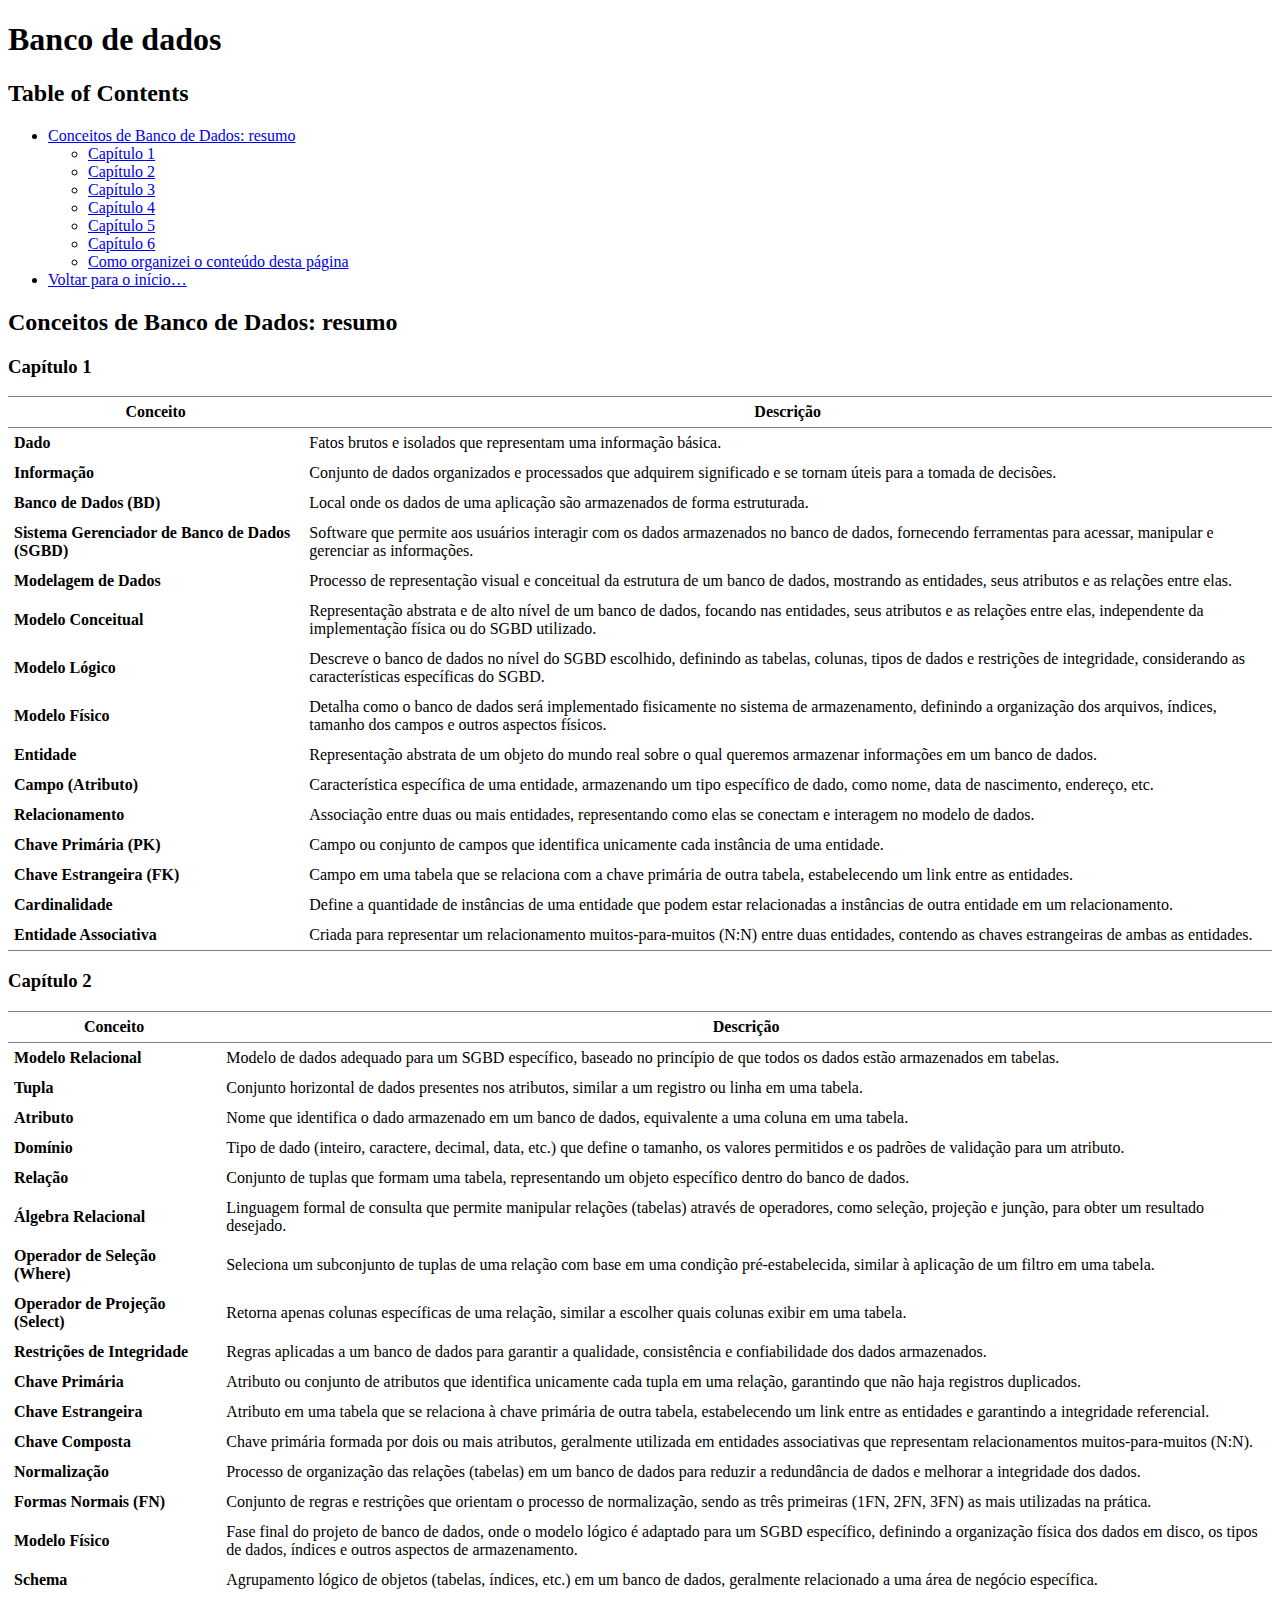
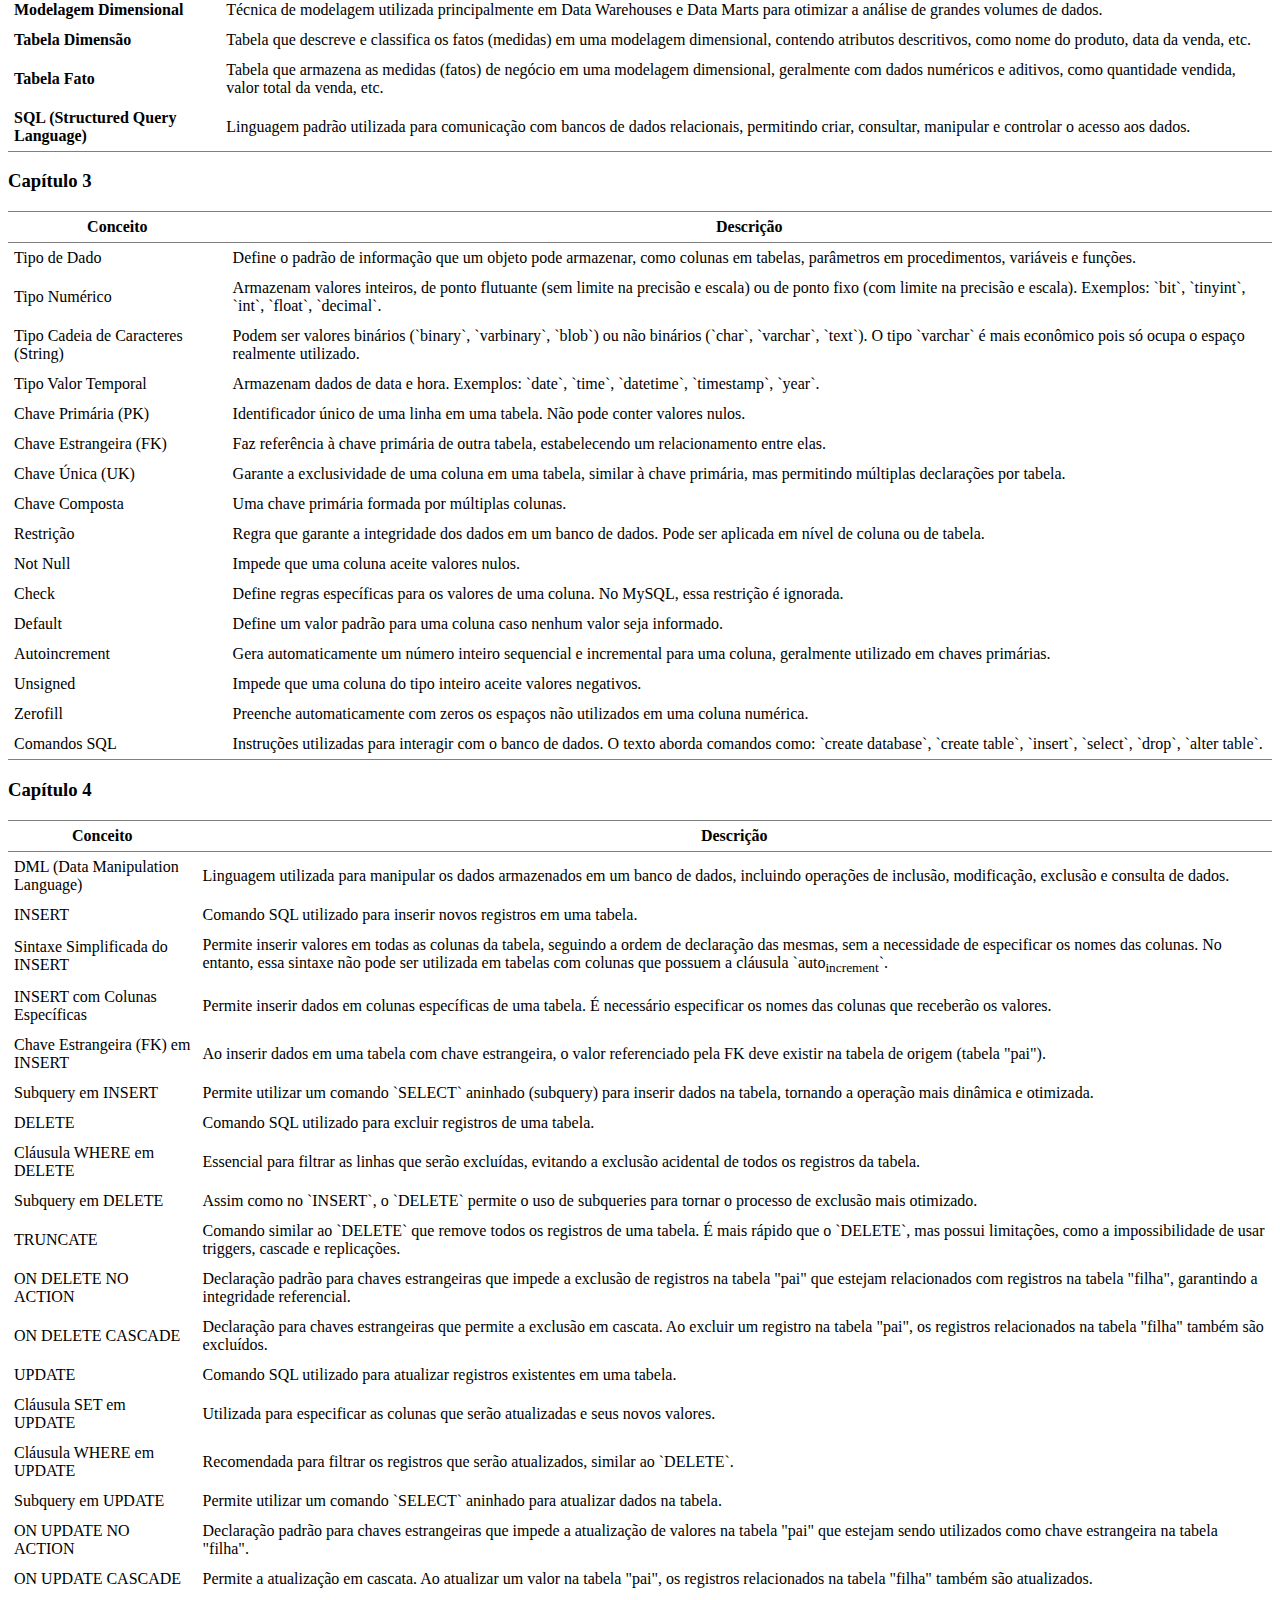
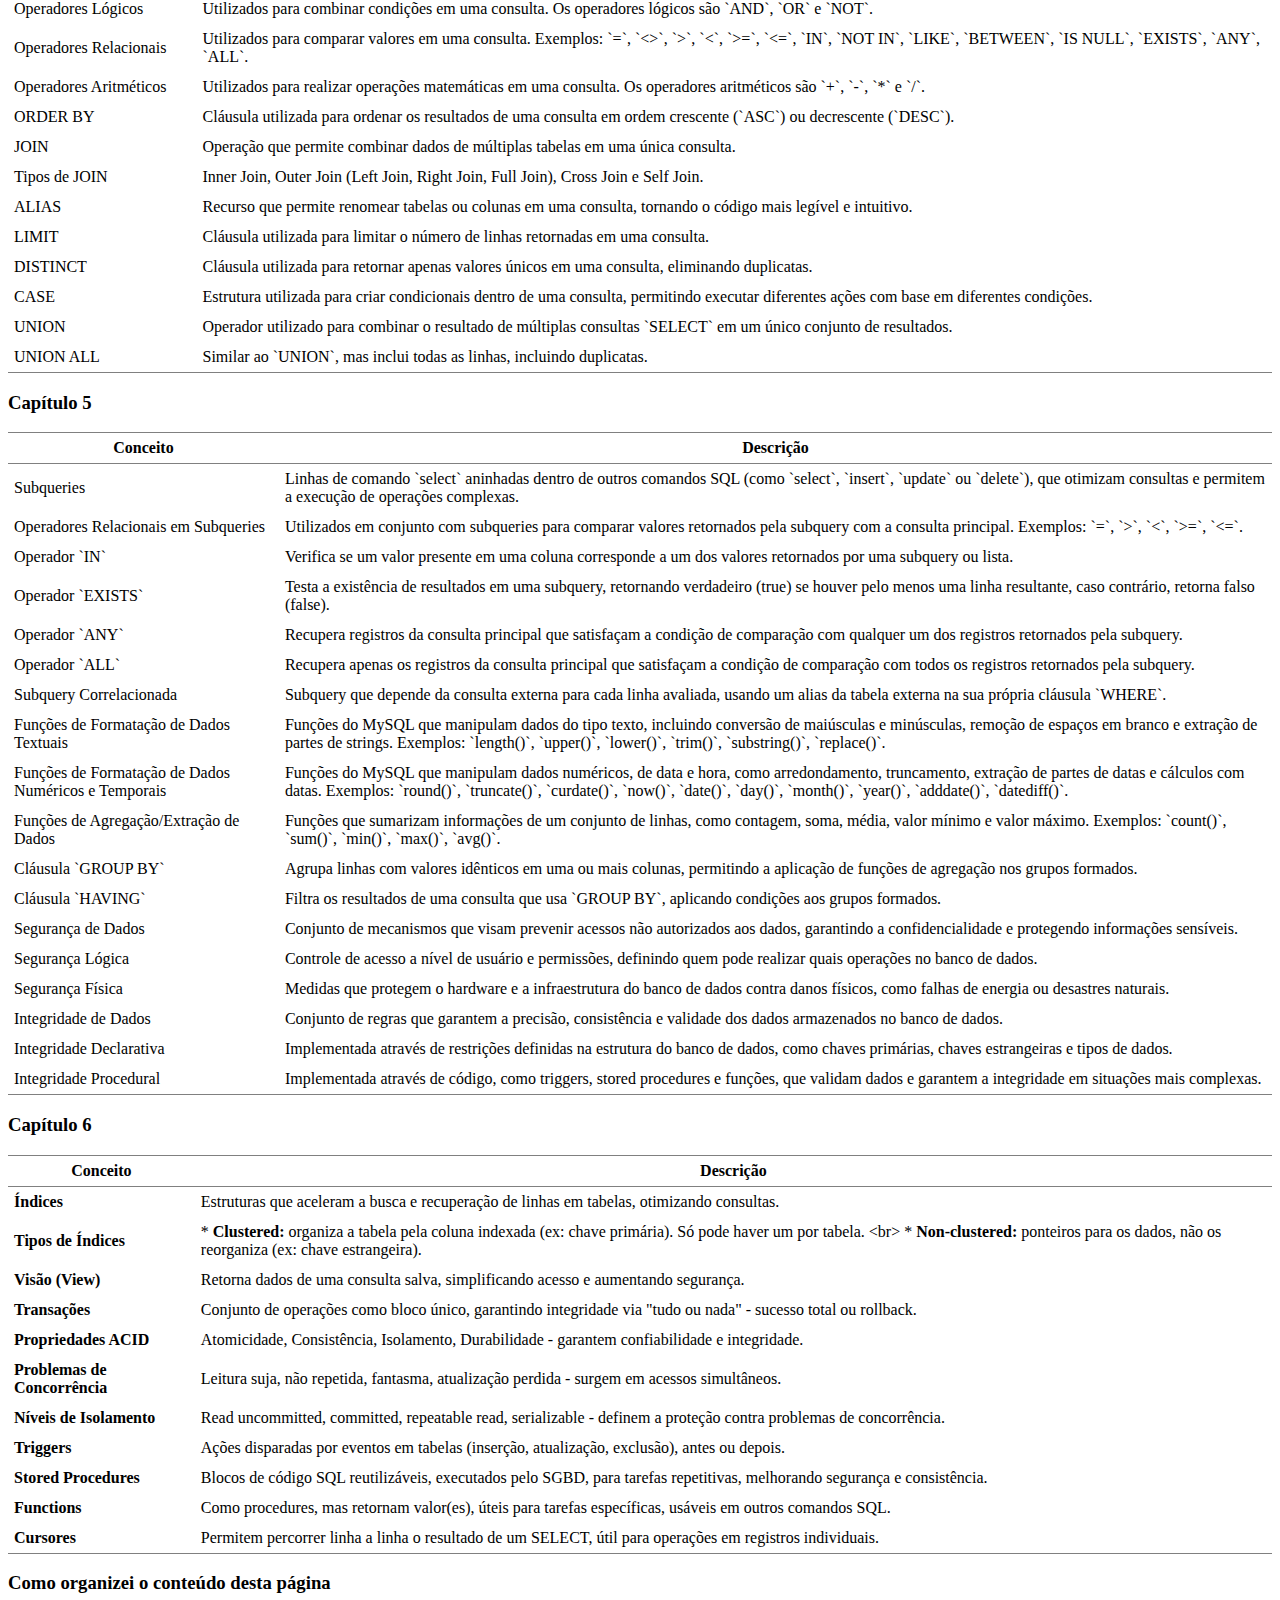
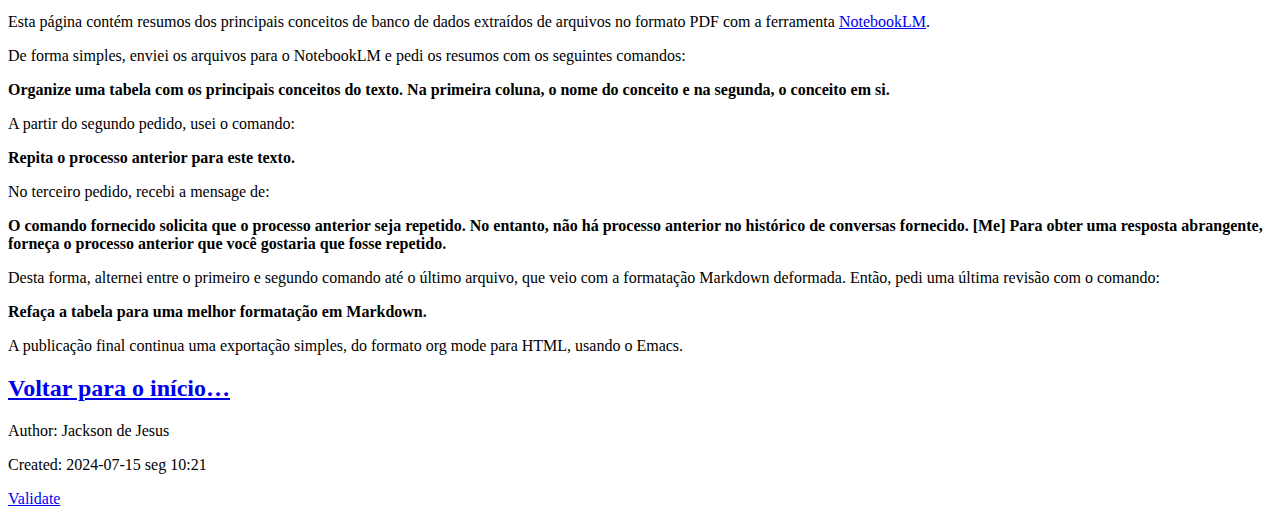
==== banco-dados.html @ ecde12f8 "Adição de resumo de banco de dados." ====
<?xml version="1.0" encoding="utf-8"?>
<!DOCTYPE html PUBLIC "-//W3C//DTD XHTML 1.0 Strict//EN"
"http://www.w3.org/TR/xhtml1/DTD/xhtml1-strict.dtd">
<html xmlns="http://www.w3.org/1999/xhtml" lang="pt-br" xml:lang="pt-br">
<head>
<!-- 2024-07-15 seg 10:21 -->
<meta http-equiv="Content-Type" content="text/html;charset=utf-8" />
<meta name="viewport" content="width=device-width, initial-scale=1" />
<title>Banco de dados</title>
<meta name="author" content="Jackson de Jesus" />
<meta name="description" content="Resumo dos conceitos de banco de dados" />
<meta name="generator" content="Org Mode" />
<link rel="stylesheet" type="text/css" href="https://fniessen.github.io/org-html-themes/src/readtheorg_theme/css/htmlize.css"/>
<link rel="stylesheet" type="text/css" href="https://fniessen.github.io/org-html-themes/src/readtheorg_theme/css/readtheorg.css"/>
<script src="https://ajax.googleapis.com/ajax/libs/jquery/2.1.3/jquery.min.js"></script>
<script src="https://maxcdn.bootstrapcdn.com/bootstrap/3.3.4/js/bootstrap.min.js"></script>
<script type="text/javascript" src="https://fniessen.github.io/org-html-themes/src/lib/js/jquery.stickytableheaders.min.js"></script>
<script type="text/javascript" src="https://fniessen.github.io/org-html-themes/src/readtheorg_theme/js/readtheorg.js"></script>
</head>
<body>
<div id="content" class="content">
<h1 class="title">Banco de dados</h1>
<div id="table-of-contents" role="doc-toc">
<h2>Table of Contents</h2>
<div id="text-table-of-contents" role="doc-toc">
<ul>
<li><a href="#org17182df">Conceitos de Banco de Dados: resumo</a>
<ul>
<li><a href="#orge0e4827">Capítulo 1</a></li>
<li><a href="#org315111f">Capítulo 2</a></li>
<li><a href="#org4e2b8e6">Capítulo 3</a></li>
<li><a href="#orge763831">Capítulo 4</a></li>
<li><a href="#org05c1299">Capítulo 5</a></li>
<li><a href="#org0c6063c">Capítulo 6</a></li>
<li><a href="#org62b73f5">Como organizei o conteúdo desta página</a></li>
</ul>
</li>
<li><a href="#orge246783">Voltar para o início&#x2026;</a></li>
</ul>
</div>
</div>

<div id="outline-container-org17182df" class="outline-2">
<h2 id="org17182df">Conceitos de Banco de Dados: resumo</h2>
<div class="outline-text-2" id="text-org17182df">
</div>
<div id="outline-container-orge0e4827" class="outline-3">
<h3 id="orge0e4827">Capítulo 1</h3>
<div class="outline-text-3" id="text-orge0e4827">
<table border="2" cellspacing="0" cellpadding="6" rules="groups" frame="hsides">


<colgroup>
<col  class="org-left" />

<col  class="org-left" />
</colgroup>
<thead>
<tr>
<th scope="col" class="org-left">Conceito</th>
<th scope="col" class="org-left">Descrição</th>
</tr>
</thead>
<tbody>
<tr>
<td class="org-left"><b><b>Dado</b></b></td>
<td class="org-left">Fatos brutos e isolados que representam uma informação básica.</td>
</tr>

<tr>
<td class="org-left"><b><b>Informação</b></b></td>
<td class="org-left">Conjunto de dados organizados e processados que adquirem significado e se tornam úteis para a tomada de decisões.</td>
</tr>

<tr>
<td class="org-left"><b><b>Banco de Dados (BD)</b></b></td>
<td class="org-left">Local onde os dados de uma aplicação são armazenados de forma estruturada.</td>
</tr>

<tr>
<td class="org-left"><b><b>Sistema Gerenciador de Banco de Dados (SGBD)</b></b></td>
<td class="org-left">Software que permite aos usuários interagir com os dados armazenados no banco de dados, fornecendo ferramentas para acessar, manipular e gerenciar as informações.</td>
</tr>

<tr>
<td class="org-left"><b><b>Modelagem de Dados</b></b></td>
<td class="org-left">Processo de representação visual e conceitual da estrutura de um banco de dados, mostrando as entidades, seus atributos e as relações entre elas.</td>
</tr>

<tr>
<td class="org-left"><b><b>Modelo Conceitual</b></b></td>
<td class="org-left">Representação abstrata e de alto nível de um banco de dados, focando nas entidades, seus atributos e as relações entre elas, independente da implementação física ou do SGBD utilizado.</td>
</tr>

<tr>
<td class="org-left"><b><b>Modelo Lógico</b></b></td>
<td class="org-left">Descreve o banco de dados no nível do SGBD escolhido, definindo as tabelas, colunas, tipos de dados e restrições de integridade, considerando as características específicas do SGBD.</td>
</tr>

<tr>
<td class="org-left"><b><b>Modelo Físico</b></b></td>
<td class="org-left">Detalha como o banco de dados será implementado fisicamente no sistema de armazenamento, definindo a organização dos arquivos, índices, tamanho dos campos e outros aspectos físicos.</td>
</tr>

<tr>
<td class="org-left"><b><b>Entidade</b></b></td>
<td class="org-left">Representação abstrata de um objeto do mundo real sobre o qual queremos armazenar informações em um banco de dados.</td>
</tr>

<tr>
<td class="org-left"><b><b>Campo (Atributo)</b></b></td>
<td class="org-left">Característica específica de uma entidade, armazenando um tipo específico de dado, como nome, data de nascimento, endereço, etc.</td>
</tr>

<tr>
<td class="org-left"><b><b>Relacionamento</b></b></td>
<td class="org-left">Associação entre duas ou mais entidades, representando como elas se conectam e interagem no modelo de dados.</td>
</tr>

<tr>
<td class="org-left"><b><b>Chave Primária (PK)</b></b></td>
<td class="org-left">Campo ou conjunto de campos que identifica unicamente cada instância de uma entidade.</td>
</tr>

<tr>
<td class="org-left"><b><b>Chave Estrangeira (FK)</b></b></td>
<td class="org-left">Campo em uma tabela que se relaciona com a chave primária de outra tabela, estabelecendo um link entre as entidades.</td>
</tr>

<tr>
<td class="org-left"><b><b>Cardinalidade</b></b></td>
<td class="org-left">Define a quantidade de instâncias de uma entidade que podem estar relacionadas a instâncias de outra entidade em um relacionamento.</td>
</tr>

<tr>
<td class="org-left"><b><b>Entidade Associativa</b></b></td>
<td class="org-left">Criada para representar um relacionamento muitos-para-muitos (N:N) entre duas entidades, contendo as chaves estrangeiras de ambas as entidades.</td>
</tr>
</tbody>
</table>
</div>
</div>

<div id="outline-container-org315111f" class="outline-3">
<h3 id="org315111f">Capítulo 2</h3>
<div class="outline-text-3" id="text-org315111f">
<table border="2" cellspacing="0" cellpadding="6" rules="groups" frame="hsides">


<colgroup>
<col  class="org-left" />

<col  class="org-left" />
</colgroup>
<thead>
<tr>
<th scope="col" class="org-left">Conceito</th>
<th scope="col" class="org-left">Descrição</th>
</tr>
</thead>
<tbody>
<tr>
<td class="org-left"><b><b>Modelo Relacional</b></b></td>
<td class="org-left">Modelo de dados adequado para um SGBD específico, baseado no princípio de que todos os dados estão armazenados em tabelas.</td>
</tr>

<tr>
<td class="org-left"><b><b>Tupla</b></b></td>
<td class="org-left">Conjunto horizontal de dados presentes nos atributos, similar a um registro ou linha em uma tabela.</td>
</tr>

<tr>
<td class="org-left"><b><b>Atributo</b></b></td>
<td class="org-left">Nome que identifica o dado armazenado em um banco de dados, equivalente a uma coluna em uma tabela.</td>
</tr>

<tr>
<td class="org-left"><b><b>Domínio</b></b></td>
<td class="org-left">Tipo de dado (inteiro, caractere, decimal, data, etc.) que define o tamanho, os valores permitidos e os padrões de validação para um atributo.</td>
</tr>

<tr>
<td class="org-left"><b><b>Relação</b></b></td>
<td class="org-left">Conjunto de tuplas que formam uma tabela, representando um objeto específico dentro do banco de dados.</td>
</tr>

<tr>
<td class="org-left"><b><b>Álgebra Relacional</b></b></td>
<td class="org-left">Linguagem formal de consulta que permite manipular relações (tabelas) através de operadores, como seleção, projeção e junção, para obter um resultado desejado.</td>
</tr>

<tr>
<td class="org-left"><b><b>Operador de Seleção (Where)</b></b></td>
<td class="org-left">Seleciona um subconjunto de tuplas de uma relação com base em uma condição pré-estabelecida, similar à aplicação de um filtro em uma tabela.</td>
</tr>

<tr>
<td class="org-left"><b><b>Operador de Projeção (Select)</b></b></td>
<td class="org-left">Retorna apenas colunas específicas de uma relação, similar a escolher quais colunas exibir em uma tabela.</td>
</tr>

<tr>
<td class="org-left"><b><b>Restrições de Integridade</b></b></td>
<td class="org-left">Regras aplicadas a um banco de dados para garantir a qualidade, consistência e confiabilidade dos dados armazenados.</td>
</tr>

<tr>
<td class="org-left"><b><b>Chave Primária</b></b></td>
<td class="org-left">Atributo ou conjunto de atributos que identifica unicamente cada tupla em uma relação, garantindo que não haja registros duplicados.</td>
</tr>

<tr>
<td class="org-left"><b><b>Chave Estrangeira</b></b></td>
<td class="org-left">Atributo em uma tabela que se relaciona à chave primária de outra tabela, estabelecendo um link entre as entidades e garantindo a integridade referencial.</td>
</tr>

<tr>
<td class="org-left"><b><b>Chave Composta</b></b></td>
<td class="org-left">Chave primária formada por dois ou mais atributos, geralmente utilizada em entidades associativas que representam relacionamentos muitos-para-muitos (N:N).</td>
</tr>

<tr>
<td class="org-left"><b><b>Normalização</b></b></td>
<td class="org-left">Processo de organização das relações (tabelas) em um banco de dados para reduzir a redundância de dados e melhorar a integridade dos dados.</td>
</tr>

<tr>
<td class="org-left"><b><b>Formas Normais (FN)</b></b></td>
<td class="org-left">Conjunto de regras e restrições que orientam o processo de normalização, sendo as três primeiras (1FN, 2FN, 3FN) as mais utilizadas na prática.</td>
</tr>

<tr>
<td class="org-left"><b><b>Modelo Físico</b></b></td>
<td class="org-left">Fase final do projeto de banco de dados, onde o modelo lógico é adaptado para um SGBD específico, definindo a organização física dos dados em disco, os tipos de dados, índices e outros aspectos de armazenamento.</td>
</tr>

<tr>
<td class="org-left"><b><b>Schema</b></b></td>
<td class="org-left">Agrupamento lógico de objetos (tabelas, índices, etc.) em um banco de dados, geralmente relacionado a uma área de negócio específica.</td>
</tr>

<tr>
<td class="org-left"><b><b>Modelagem Dimensional</b></b></td>
<td class="org-left">Técnica de modelagem utilizada principalmente em Data Warehouses e Data Marts para otimizar a análise de grandes volumes de dados.</td>
</tr>

<tr>
<td class="org-left"><b><b>Tabela Dimensão</b></b></td>
<td class="org-left">Tabela que descreve e classifica os fatos (medidas) em uma modelagem dimensional, contendo atributos descritivos, como nome do produto, data da venda, etc.</td>
</tr>

<tr>
<td class="org-left"><b><b>Tabela Fato</b></b></td>
<td class="org-left">Tabela que armazena as medidas (fatos) de negócio em uma modelagem dimensional, geralmente com dados numéricos e aditivos, como quantidade vendida, valor total da venda, etc.</td>
</tr>

<tr>
<td class="org-left"><b><b>SQL (Structured Query Language)</b></b></td>
<td class="org-left">Linguagem padrão utilizada para comunicação com bancos de dados relacionais, permitindo criar, consultar, manipular e controlar o acesso aos dados.</td>
</tr>
</tbody>
</table>
</div>
</div>

<div id="outline-container-org4e2b8e6" class="outline-3">
<h3 id="org4e2b8e6">Capítulo 3</h3>
<div class="outline-text-3" id="text-org4e2b8e6">
<table border="2" cellspacing="0" cellpadding="6" rules="groups" frame="hsides">


<colgroup>
<col  class="org-left" />

<col  class="org-left" />
</colgroup>
<thead>
<tr>
<th scope="col" class="org-left">Conceito</th>
<th scope="col" class="org-left">Descrição</th>
</tr>
</thead>
<tbody>
<tr>
<td class="org-left">Tipo de Dado</td>
<td class="org-left">Define o padrão de informação que um objeto pode armazenar, como colunas em tabelas, parâmetros em procedimentos, variáveis e funções.</td>
</tr>

<tr>
<td class="org-left">Tipo Numérico</td>
<td class="org-left">Armazenam valores inteiros, de ponto flutuante (sem limite na precisão e escala) ou de ponto fixo (com limite na precisão e escala). Exemplos: `bit`, `tinyint`, `int`, `float`, `decimal`.</td>
</tr>

<tr>
<td class="org-left">Tipo Cadeia de Caracteres (String)</td>
<td class="org-left">Podem ser valores binários (`binary`, `varbinary`, `blob`) ou não binários (`char`, `varchar`, `text`). O tipo `varchar` é mais econômico pois só ocupa o espaço realmente utilizado.</td>
</tr>

<tr>
<td class="org-left">Tipo Valor Temporal</td>
<td class="org-left">Armazenam dados de data e hora. Exemplos: `date`, `time`, `datetime`, `timestamp`, `year`.</td>
</tr>

<tr>
<td class="org-left">Chave Primária (PK)</td>
<td class="org-left">Identificador único de uma linha em uma tabela. Não pode conter valores nulos.</td>
</tr>

<tr>
<td class="org-left">Chave Estrangeira (FK)</td>
<td class="org-left">Faz referência à chave primária de outra tabela, estabelecendo um relacionamento entre elas.</td>
</tr>

<tr>
<td class="org-left">Chave Única (UK)</td>
<td class="org-left">Garante a exclusividade de uma coluna em uma tabela, similar à chave primária, mas permitindo múltiplas declarações por tabela.</td>
</tr>

<tr>
<td class="org-left">Chave Composta</td>
<td class="org-left">Uma chave primária formada por múltiplas colunas.</td>
</tr>

<tr>
<td class="org-left">Restrição</td>
<td class="org-left">Regra que garante a integridade dos dados em um banco de dados. Pode ser aplicada em nível de coluna ou de tabela.</td>
</tr>

<tr>
<td class="org-left">Not Null</td>
<td class="org-left">Impede que uma coluna aceite valores nulos.</td>
</tr>

<tr>
<td class="org-left">Check</td>
<td class="org-left">Define regras específicas para os valores de uma coluna. No MySQL, essa restrição é ignorada.</td>
</tr>

<tr>
<td class="org-left">Default</td>
<td class="org-left">Define um valor padrão para uma coluna caso nenhum valor seja informado.</td>
</tr>

<tr>
<td class="org-left">Autoincrement</td>
<td class="org-left">Gera automaticamente um número inteiro sequencial e incremental para uma coluna, geralmente utilizado em chaves primárias.</td>
</tr>

<tr>
<td class="org-left">Unsigned</td>
<td class="org-left">Impede que uma coluna do tipo inteiro aceite valores negativos.</td>
</tr>

<tr>
<td class="org-left">Zerofill</td>
<td class="org-left">Preenche automaticamente com zeros os espaços não utilizados em uma coluna numérica.</td>
</tr>

<tr>
<td class="org-left">Comandos SQL</td>
<td class="org-left">Instruções utilizadas para interagir com o banco de dados. O texto aborda comandos como: `create database`, `create table`, `insert`, `select`, `drop`, `alter table`.</td>
</tr>
</tbody>
</table>
</div>
</div>

<div id="outline-container-orge763831" class="outline-3">
<h3 id="orge763831">Capítulo 4</h3>
<div class="outline-text-3" id="text-orge763831">
<table border="2" cellspacing="0" cellpadding="6" rules="groups" frame="hsides">


<colgroup>
<col  class="org-left" />

<col  class="org-left" />
</colgroup>
<thead>
<tr>
<th scope="col" class="org-left">Conceito</th>
<th scope="col" class="org-left">Descrição</th>
</tr>
</thead>
<tbody>
<tr>
<td class="org-left">DML (Data Manipulation Language)</td>
<td class="org-left">Linguagem utilizada para manipular os dados armazenados em um banco de dados, incluindo operações de inclusão, modificação, exclusão e consulta de dados.</td>
</tr>

<tr>
<td class="org-left">INSERT</td>
<td class="org-left">Comando SQL utilizado para inserir novos registros em uma tabela.</td>
</tr>

<tr>
<td class="org-left">Sintaxe Simplificada do INSERT</td>
<td class="org-left">Permite inserir valores em todas as colunas da tabela, seguindo a ordem de declaração das mesmas, sem a necessidade de especificar os nomes das colunas. No entanto, essa sintaxe não pode ser utilizada em tabelas com colunas que possuem a cláusula `auto<sub>increment</sub>`.</td>
</tr>

<tr>
<td class="org-left">INSERT com Colunas Específicas</td>
<td class="org-left">Permite inserir dados em colunas específicas de uma tabela. É necessário especificar os nomes das colunas que receberão os valores.</td>
</tr>

<tr>
<td class="org-left">Chave Estrangeira (FK) em INSERT</td>
<td class="org-left">Ao inserir dados em uma tabela com chave estrangeira, o valor referenciado pela FK deve existir na tabela de origem (tabela "pai").</td>
</tr>

<tr>
<td class="org-left">Subquery em INSERT</td>
<td class="org-left">Permite utilizar um comando `SELECT` aninhado (subquery) para inserir dados na tabela, tornando a operação mais dinâmica e otimizada.</td>
</tr>

<tr>
<td class="org-left">DELETE</td>
<td class="org-left">Comando SQL utilizado para excluir registros de uma tabela.</td>
</tr>

<tr>
<td class="org-left">Cláusula WHERE em DELETE</td>
<td class="org-left">Essencial para filtrar as linhas que serão excluídas, evitando a exclusão acidental de todos os registros da tabela.</td>
</tr>

<tr>
<td class="org-left">Subquery em DELETE</td>
<td class="org-left">Assim como no `INSERT`, o `DELETE` permite o uso de subqueries para tornar o processo de exclusão mais otimizado.</td>
</tr>

<tr>
<td class="org-left">TRUNCATE</td>
<td class="org-left">Comando similar ao `DELETE` que remove todos os registros de uma tabela. É mais rápido que o `DELETE`, mas possui limitações, como a impossibilidade de usar triggers, cascade e replicações.</td>
</tr>

<tr>
<td class="org-left">ON DELETE NO ACTION</td>
<td class="org-left">Declaração padrão para chaves estrangeiras que impede a exclusão de registros na tabela "pai" que estejam relacionados com registros na tabela "filha", garantindo a integridade referencial.</td>
</tr>

<tr>
<td class="org-left">ON DELETE CASCADE</td>
<td class="org-left">Declaração para chaves estrangeiras que permite a exclusão em cascata. Ao excluir um registro na tabela "pai", os registros relacionados na tabela "filha" também são excluídos.</td>
</tr>

<tr>
<td class="org-left">UPDATE</td>
<td class="org-left">Comando SQL utilizado para atualizar registros existentes em uma tabela.</td>
</tr>

<tr>
<td class="org-left">Cláusula SET em UPDATE</td>
<td class="org-left">Utilizada para especificar as colunas que serão atualizadas e seus novos valores.</td>
</tr>

<tr>
<td class="org-left">Cláusula WHERE em UPDATE</td>
<td class="org-left">Recomendada para filtrar os registros que serão atualizados, similar ao `DELETE`.</td>
</tr>

<tr>
<td class="org-left">Subquery em UPDATE</td>
<td class="org-left">Permite utilizar um comando `SELECT` aninhado para atualizar dados na tabela.</td>
</tr>

<tr>
<td class="org-left">ON UPDATE NO ACTION</td>
<td class="org-left">Declaração padrão para chaves estrangeiras que impede a atualização de valores na tabela "pai" que estejam sendo utilizados como chave estrangeira na tabela "filha".</td>
</tr>

<tr>
<td class="org-left">ON UPDATE CASCADE</td>
<td class="org-left">Permite a atualização em cascata. Ao atualizar um valor na tabela "pai", os registros relacionados na tabela "filha" também são atualizados.</td>
</tr>

<tr>
<td class="org-left">Operadores Lógicos</td>
<td class="org-left">Utilizados para combinar condições em uma consulta. Os operadores lógicos são `AND`, `OR` e `NOT`.</td>
</tr>

<tr>
<td class="org-left">Operadores Relacionais</td>
<td class="org-left">Utilizados para comparar valores em uma consulta. Exemplos: `=`, `&lt;&gt;`, `&gt;`, `&lt;`, `&gt;=`, `&lt;=`, `IN`, `NOT IN`, `LIKE`, `BETWEEN`, `IS NULL`, `EXISTS`, `ANY`, `ALL`.</td>
</tr>

<tr>
<td class="org-left">Operadores Aritméticos</td>
<td class="org-left">Utilizados para realizar operações matemáticas em uma consulta. Os operadores aritméticos são `+`, `-`, `*` e `/`.</td>
</tr>

<tr>
<td class="org-left">ORDER BY</td>
<td class="org-left">Cláusula utilizada para ordenar os resultados de uma consulta em ordem crescente (`ASC`) ou decrescente (`DESC`).</td>
</tr>

<tr>
<td class="org-left">JOIN</td>
<td class="org-left">Operação que permite combinar dados de múltiplas tabelas em uma única consulta.</td>
</tr>

<tr>
<td class="org-left">Tipos de JOIN</td>
<td class="org-left">Inner Join, Outer Join (Left Join, Right Join, Full Join), Cross Join e Self Join.</td>
</tr>

<tr>
<td class="org-left">ALIAS</td>
<td class="org-left">Recurso que permite renomear tabelas ou colunas em uma consulta, tornando o código mais legível e intuitivo.</td>
</tr>

<tr>
<td class="org-left">LIMIT</td>
<td class="org-left">Cláusula utilizada para limitar o número de linhas retornadas em uma consulta.</td>
</tr>

<tr>
<td class="org-left">DISTINCT</td>
<td class="org-left">Cláusula utilizada para retornar apenas valores únicos em uma consulta, eliminando duplicatas.</td>
</tr>

<tr>
<td class="org-left">CASE</td>
<td class="org-left">Estrutura utilizada para criar condicionais dentro de uma consulta, permitindo executar diferentes ações com base em diferentes condições.</td>
</tr>

<tr>
<td class="org-left">UNION</td>
<td class="org-left">Operador utilizado para combinar o resultado de múltiplas consultas `SELECT` em um único conjunto de resultados.</td>
</tr>

<tr>
<td class="org-left">UNION ALL</td>
<td class="org-left">Similar ao `UNION`, mas inclui todas as linhas, incluindo duplicatas.</td>
</tr>
</tbody>
</table>
</div>
</div>

<div id="outline-container-org05c1299" class="outline-3">
<h3 id="org05c1299">Capítulo 5</h3>
<div class="outline-text-3" id="text-org05c1299">
<table border="2" cellspacing="0" cellpadding="6" rules="groups" frame="hsides">


<colgroup>
<col  class="org-left" />

<col  class="org-left" />
</colgroup>
<thead>
<tr>
<th scope="col" class="org-left">Conceito</th>
<th scope="col" class="org-left">Descrição</th>
</tr>
</thead>
<tbody>
<tr>
<td class="org-left">Subqueries</td>
<td class="org-left">Linhas de comando `select` aninhadas dentro de outros comandos SQL (como `select`, `insert`, `update` ou `delete`), que otimizam consultas e permitem a execução de operações complexas.</td>
</tr>

<tr>
<td class="org-left">Operadores Relacionais em Subqueries</td>
<td class="org-left">Utilizados em conjunto com subqueries para comparar valores retornados pela subquery com a consulta principal. Exemplos: `=`, `&gt;`, `&lt;`, `&gt;=`, `&lt;=`.</td>
</tr>

<tr>
<td class="org-left">Operador `IN`</td>
<td class="org-left">Verifica se um valor presente em uma coluna corresponde a um dos valores retornados por uma subquery ou lista.</td>
</tr>

<tr>
<td class="org-left">Operador `EXISTS`</td>
<td class="org-left">Testa a existência de resultados em uma subquery, retornando verdadeiro (true) se houver pelo menos uma linha resultante, caso contrário, retorna falso (false).</td>
</tr>

<tr>
<td class="org-left">Operador `ANY`</td>
<td class="org-left">Recupera registros da consulta principal que satisfaçam a condição de comparação com qualquer um dos registros retornados pela subquery.</td>
</tr>

<tr>
<td class="org-left">Operador `ALL`</td>
<td class="org-left">Recupera apenas os registros da consulta principal que satisfaçam a condição de comparação com todos os registros retornados pela subquery.</td>
</tr>

<tr>
<td class="org-left">Subquery Correlacionada</td>
<td class="org-left">Subquery que depende da consulta externa para cada linha avaliada, usando um alias da tabela externa na sua própria cláusula `WHERE`.</td>
</tr>

<tr>
<td class="org-left">Funções de Formatação de Dados Textuais</td>
<td class="org-left">Funções do MySQL que manipulam dados do tipo texto, incluindo conversão de maiúsculas e minúsculas, remoção de espaços em branco e extração de partes de strings. Exemplos: `length()`, `upper()`, `lower()`, `trim()`, `substring()`, `replace()`.</td>
</tr>

<tr>
<td class="org-left">Funções de Formatação de Dados Numéricos e Temporais</td>
<td class="org-left">Funções do MySQL que manipulam dados numéricos, de data e hora, como arredondamento, truncamento, extração de partes de datas e cálculos com datas. Exemplos: `round()`, `truncate()`, `curdate()`, `now()`, `date()`, `day()`, `month()`, `year()`, `adddate()`, `datediff()`.</td>
</tr>

<tr>
<td class="org-left">Funções de Agregação/Extração de Dados</td>
<td class="org-left">Funções que sumarizam informações de um conjunto de linhas, como contagem, soma, média, valor mínimo e valor máximo. Exemplos: `count()`, `sum()`, `min()`, `max()`, `avg()`.</td>
</tr>

<tr>
<td class="org-left">Cláusula `GROUP BY`</td>
<td class="org-left">Agrupa linhas com valores idênticos em uma ou mais colunas, permitindo a aplicação de funções de agregação nos grupos formados.</td>
</tr>

<tr>
<td class="org-left">Cláusula `HAVING`</td>
<td class="org-left">Filtra os resultados de uma consulta que usa `GROUP BY`, aplicando condições aos grupos formados.</td>
</tr>

<tr>
<td class="org-left">Segurança de Dados</td>
<td class="org-left">Conjunto de mecanismos que visam prevenir acessos não autorizados aos dados, garantindo a confidencialidade e protegendo informações sensíveis.</td>
</tr>

<tr>
<td class="org-left">Segurança Lógica</td>
<td class="org-left">Controle de acesso a nível de usuário e permissões, definindo quem pode realizar quais operações no banco de dados.</td>
</tr>

<tr>
<td class="org-left">Segurança Física</td>
<td class="org-left">Medidas que protegem o hardware e a infraestrutura do banco de dados contra danos físicos, como falhas de energia ou desastres naturais.</td>
</tr>

<tr>
<td class="org-left">Integridade de Dados</td>
<td class="org-left">Conjunto de regras que garantem a precisão, consistência e validade dos dados armazenados no banco de dados.</td>
</tr>

<tr>
<td class="org-left">Integridade Declarativa</td>
<td class="org-left">Implementada através de restrições definidas na estrutura do banco de dados, como chaves primárias, chaves estrangeiras e tipos de dados.</td>
</tr>

<tr>
<td class="org-left">Integridade Procedural</td>
<td class="org-left">Implementada através de código, como triggers, stored procedures e funções, que validam dados e garantem a integridade em situações mais complexas.</td>
</tr>
</tbody>
</table>
</div>
</div>

<div id="outline-container-org0c6063c" class="outline-3">
<h3 id="org0c6063c">Capítulo 6</h3>
<div class="outline-text-3" id="text-org0c6063c">
<table border="2" cellspacing="0" cellpadding="6" rules="groups" frame="hsides">


<colgroup>
<col  class="org-left" />

<col  class="org-left" />
</colgroup>
<thead>
<tr>
<th scope="col" class="org-left">Conceito</th>
<th scope="col" class="org-left">Descrição</th>
</tr>
</thead>
<tbody>
<tr>
<td class="org-left"><b><b>Índices</b></b></td>
<td class="org-left">Estruturas que aceleram a busca e recuperação de linhas em tabelas, otimizando consultas.</td>
</tr>

<tr>
<td class="org-left"><b><b>Tipos de Índices</b></b></td>
<td class="org-left">* <b><b>Clustered:</b></b> organiza a tabela pela coluna indexada (ex: chave primária). Só pode haver um por tabela. &lt;br&gt; * <b><b>Non-clustered:</b></b> ponteiros para os dados, não os reorganiza (ex: chave estrangeira).</td>
</tr>

<tr>
<td class="org-left"><b><b>Visão (View)</b></b></td>
<td class="org-left">Retorna dados de uma consulta salva, simplificando acesso e aumentando segurança.</td>
</tr>

<tr>
<td class="org-left"><b><b>Transações</b></b></td>
<td class="org-left">Conjunto de operações como bloco único, garantindo integridade via "tudo ou nada" - sucesso total ou rollback.</td>
</tr>

<tr>
<td class="org-left"><b><b>Propriedades ACID</b></b></td>
<td class="org-left">Atomicidade, Consistência, Isolamento, Durabilidade - garantem confiabilidade e integridade.</td>
</tr>

<tr>
<td class="org-left"><b><b>Problemas de Concorrência</b></b></td>
<td class="org-left">Leitura suja, não repetida, fantasma, atualização perdida - surgem em acessos simultâneos.</td>
</tr>

<tr>
<td class="org-left"><b><b>Níveis de Isolamento</b></b></td>
<td class="org-left">Read uncommitted, committed, repeatable read, serializable - definem a proteção contra problemas de concorrência.</td>
</tr>

<tr>
<td class="org-left"><b><b>Triggers</b></b></td>
<td class="org-left">Ações disparadas por eventos em tabelas (inserção, atualização, exclusão), antes ou depois.</td>
</tr>

<tr>
<td class="org-left"><b><b>Stored Procedures</b></b></td>
<td class="org-left">Blocos de código SQL reutilizáveis, executados pelo SGBD, para tarefas repetitivas, melhorando segurança e consistência.</td>
</tr>

<tr>
<td class="org-left"><b><b>Functions</b></b></td>
<td class="org-left">Como procedures, mas retornam valor(es), úteis para tarefas específicas, usáveis em outros comandos SQL.</td>
</tr>

<tr>
<td class="org-left"><b><b>Cursores</b></b></td>
<td class="org-left">Permitem percorrer linha a linha o resultado de um SELECT, útil para operações em registros individuais.</td>
</tr>
</tbody>
</table>
</div>
</div>

<div id="outline-container-org62b73f5" class="outline-3">
<h3 id="org62b73f5">Como organizei o conteúdo desta página</h3>
<div class="outline-text-3" id="text-org62b73f5">
<p>
Esta página contém resumos dos principais conceitos de banco de dados extraídos de arquivos no formato PDF com a ferramenta <a href="https://notebooklm.google.com">NotebookLM</a>.
</p>

<p>
De forma simples, enviei os arquivos para o NotebookLM e pedi os resumos com os seguintes comandos:
</p>

<p>
<b>Organize uma tabela com os principais conceitos do texto. Na primeira coluna, o nome do conceito e na segunda, o conceito em si.</b>
</p>

<p>
A partir do segundo pedido, usei o comando:
</p>

<p>
<b>Repita o processo anterior para este texto.</b>
</p>

<p>
No terceiro pedido, recebi a mensage de:
</p>

<p>
<b>O comando fornecido solicita que o processo anterior seja repetido. No entanto, não há processo anterior no histórico de conversas fornecido. [Me] Para obter uma resposta abrangente, forneça o processo anterior que você gostaria que fosse repetido.</b>
</p>

<p>
Desta forma, alternei entre o primeiro e segundo comando até o último arquivo, que veio com a formatação Markdown deformada. Então, pedi uma última revisão com o comando:
</p>

<p>
<b>Refaça a tabela para uma melhor formatação em Markdown.</b>
</p>

<p>
A publicação final continua uma exportação simples, do formato org mode para HTML, usando o Emacs.
</p>
</div>
</div>
</div>

<div id="outline-container-orge246783" class="outline-2">
<h2 id="orge246783"><a href="./index.html">Voltar para o início&#x2026;</a></h2>
</div>
</div>
<div id="postamble" class="status">
<p class="author">Author: Jackson de Jesus</p>
<p class="date">Created: 2024-07-15 seg 10:21</p>
<p class="validation"><a href="https://validator.w3.org/check?uri=referer">Validate</a></p>
</div>
</body>
</html>
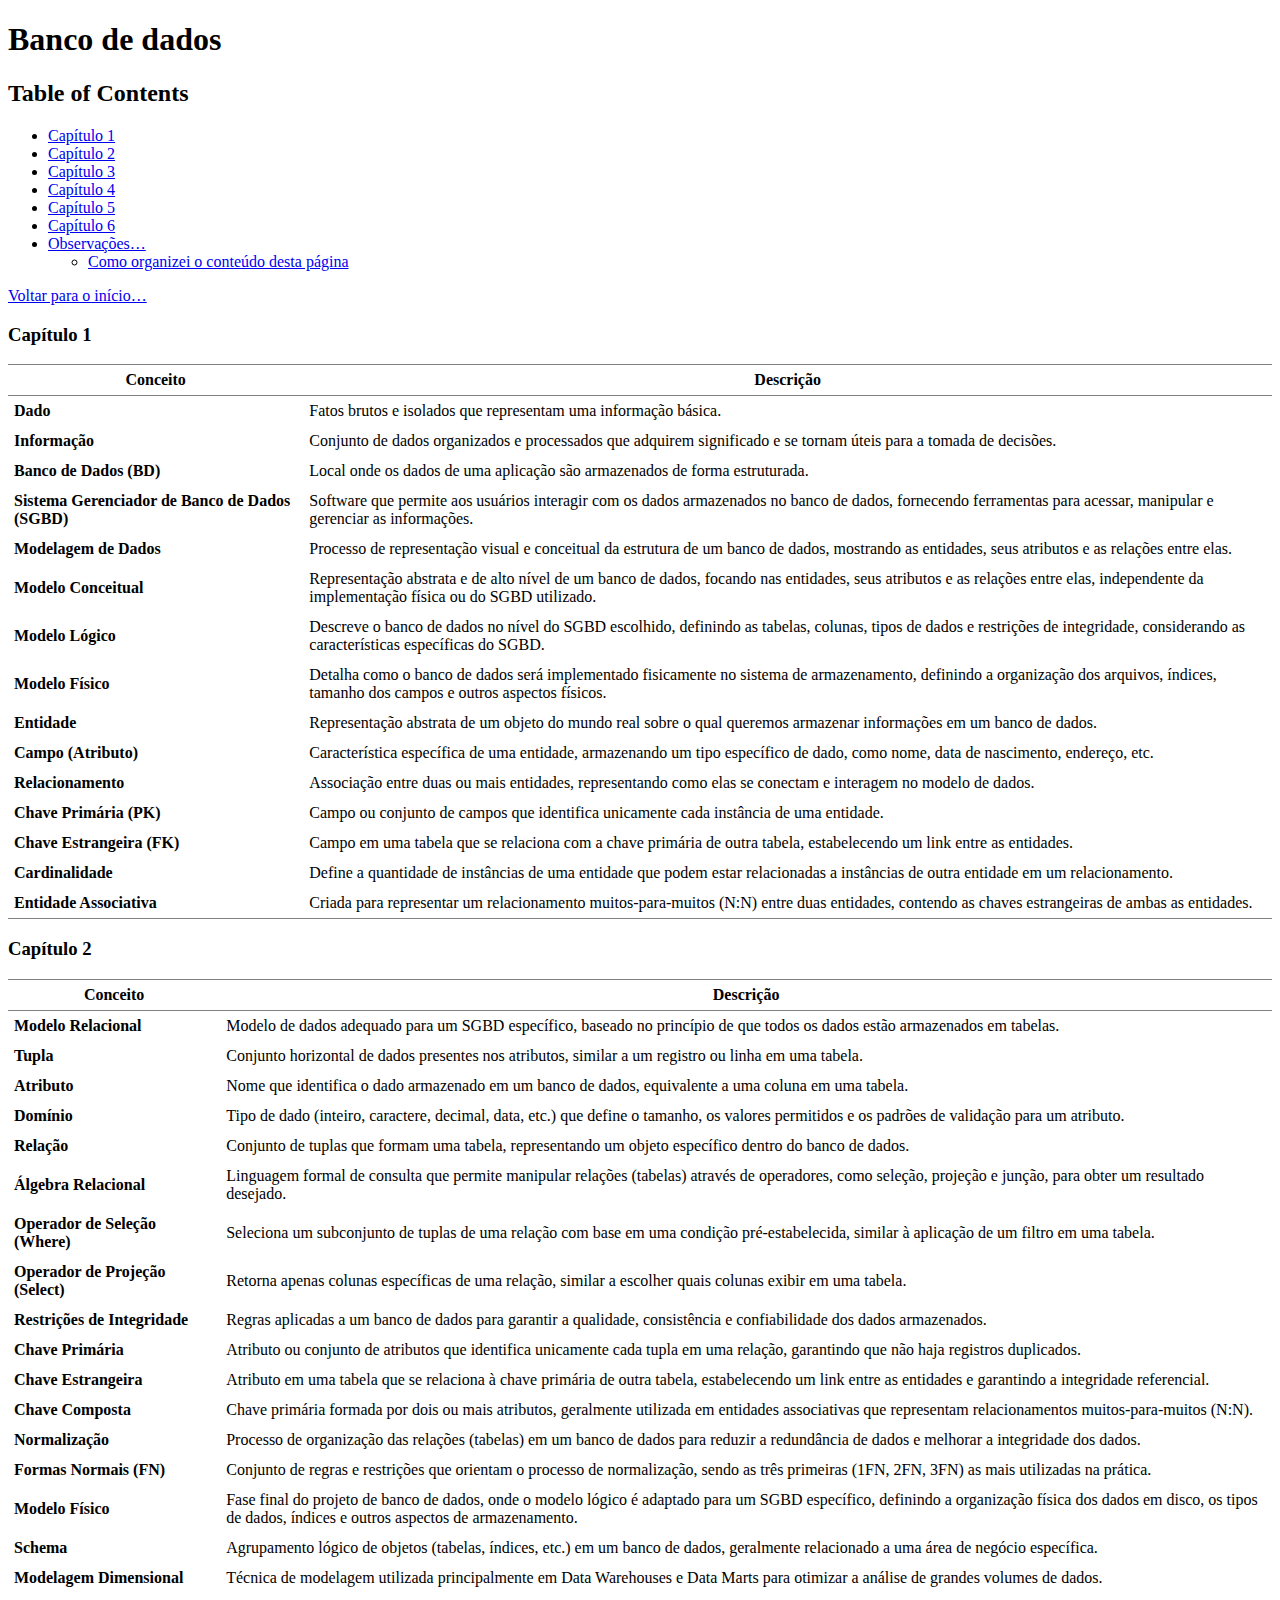
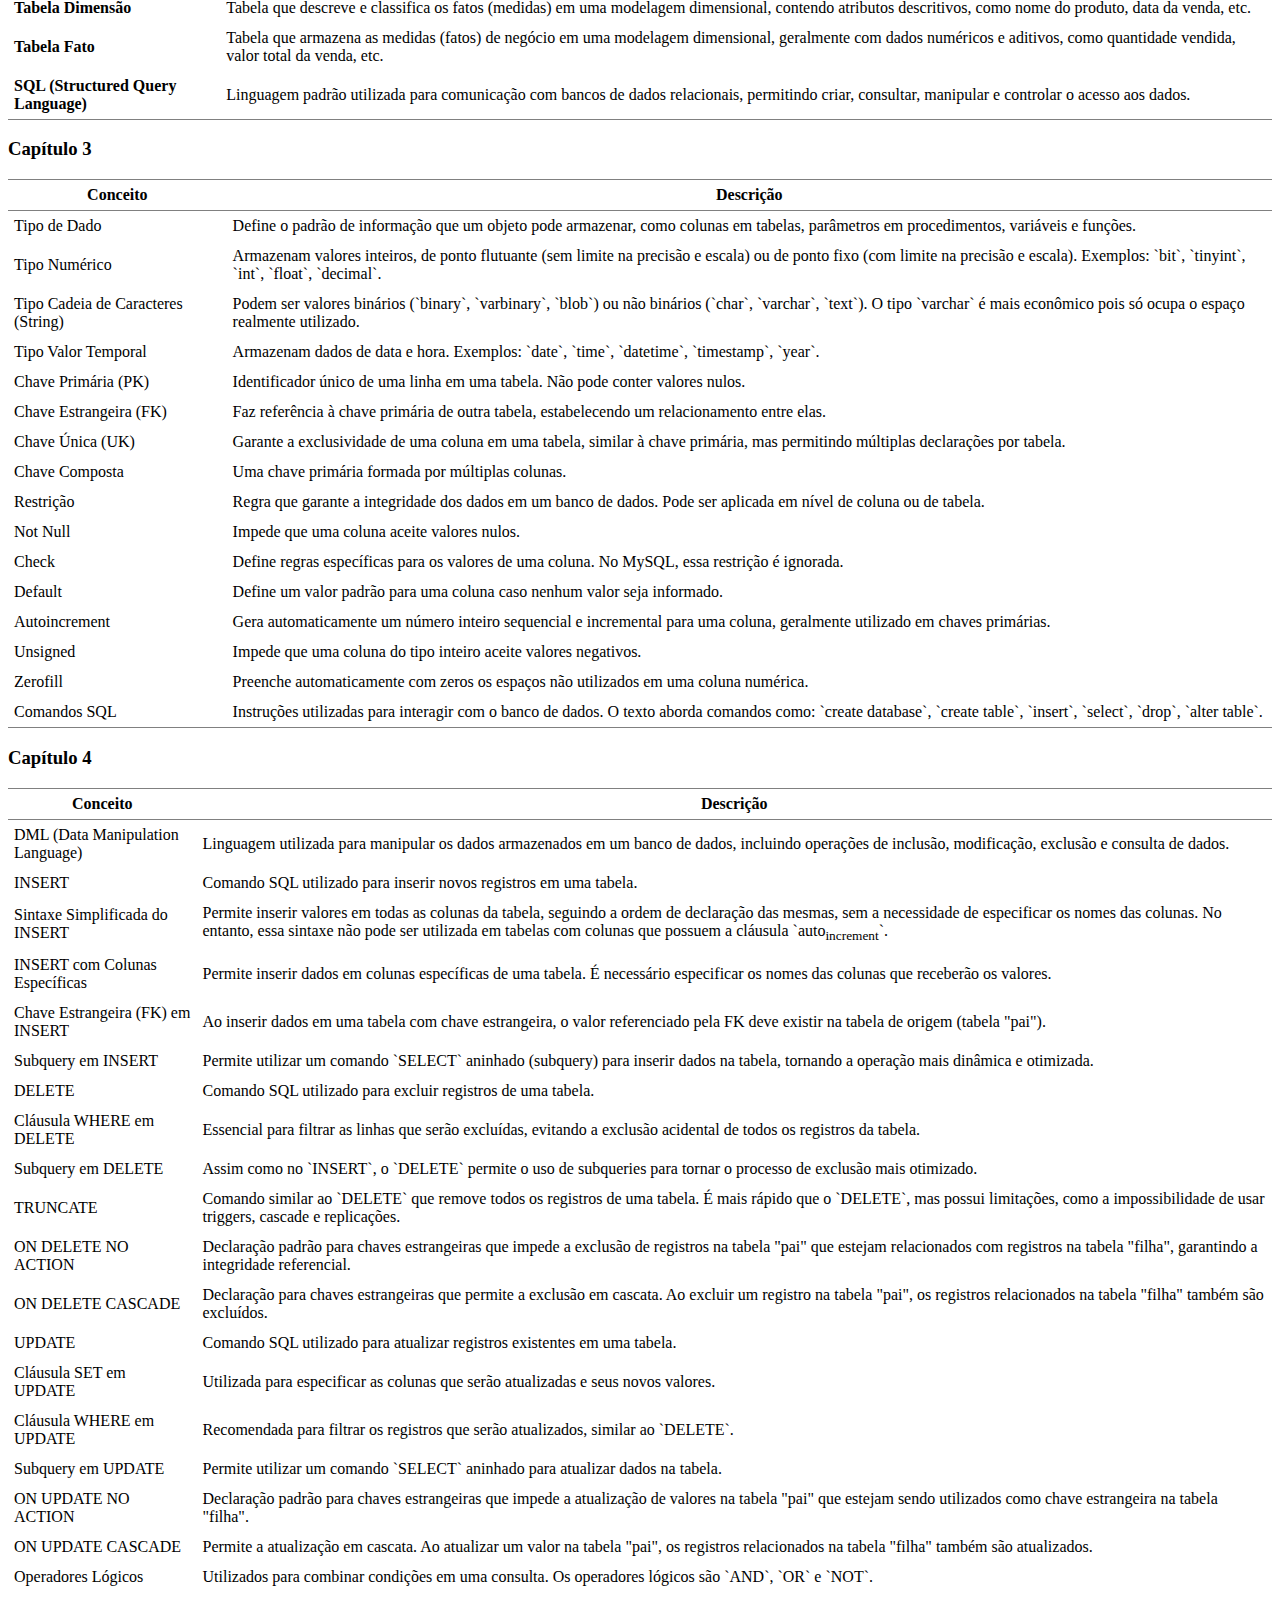
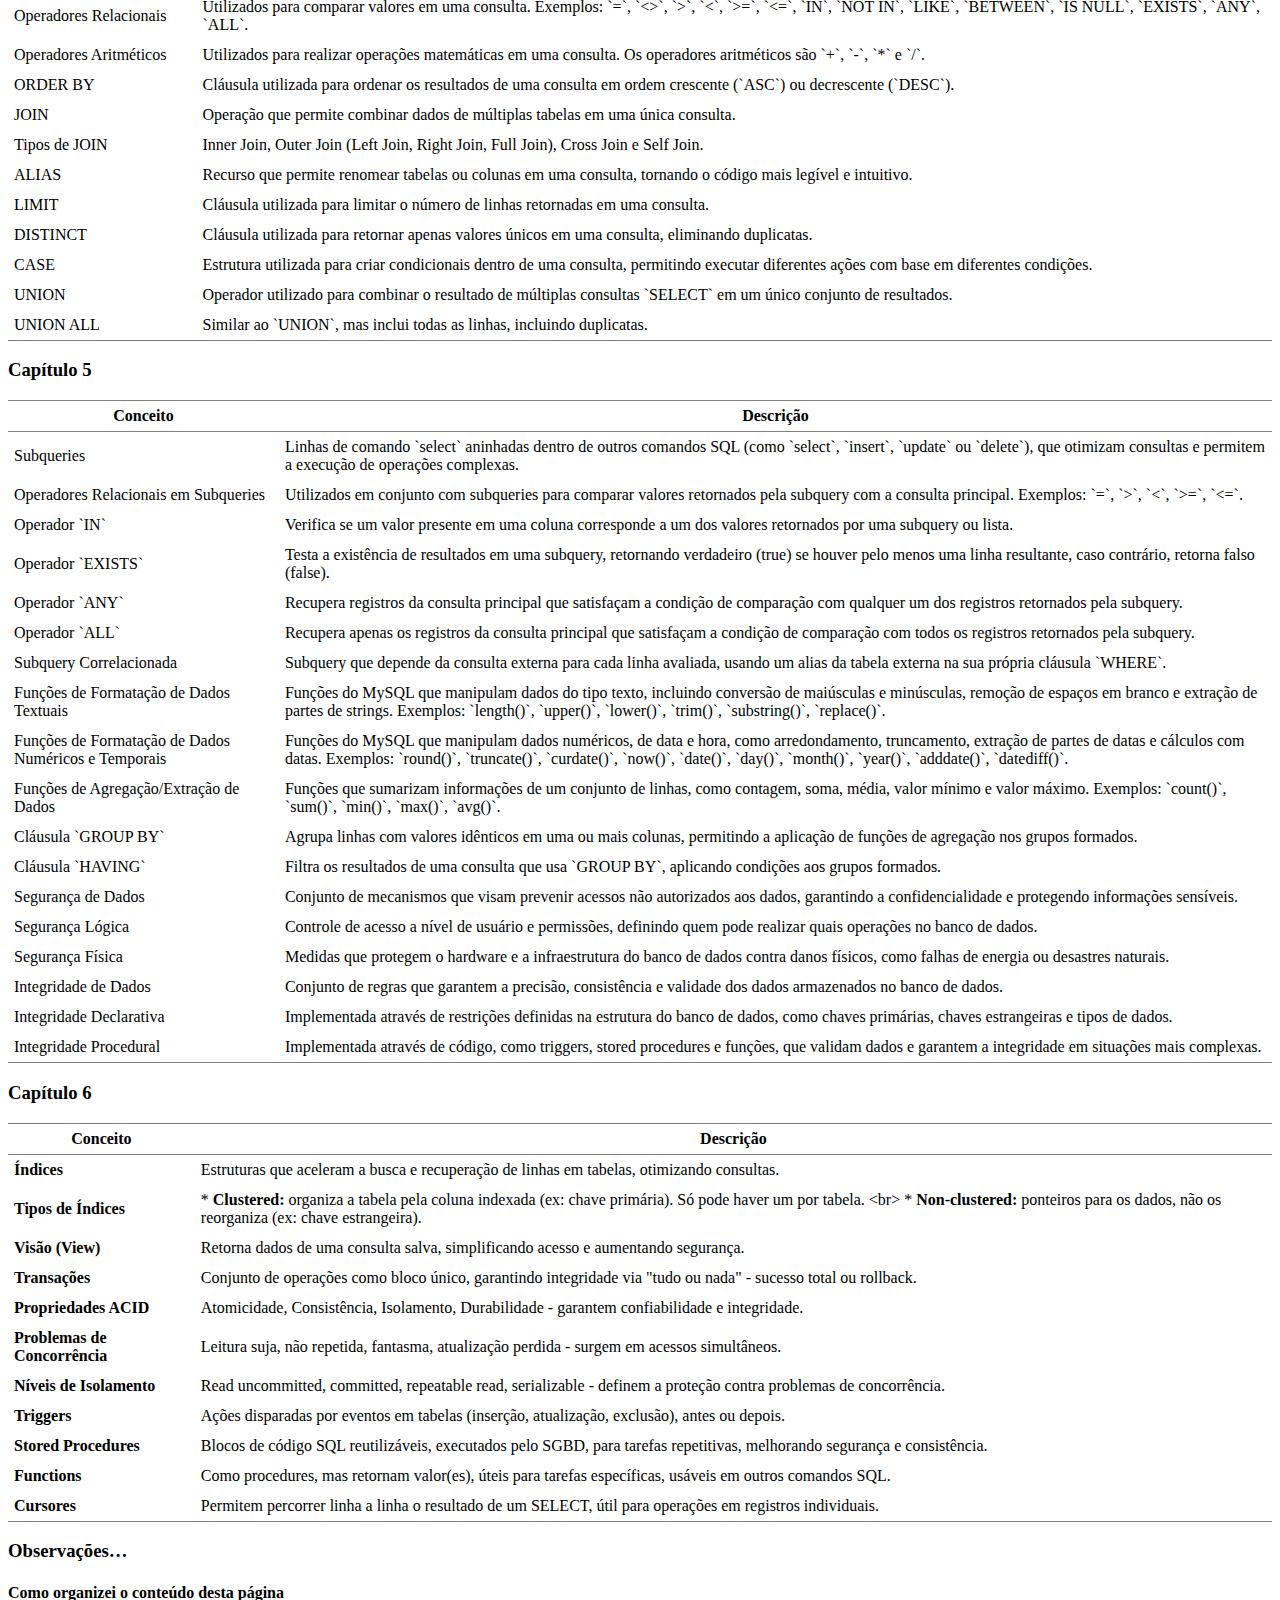
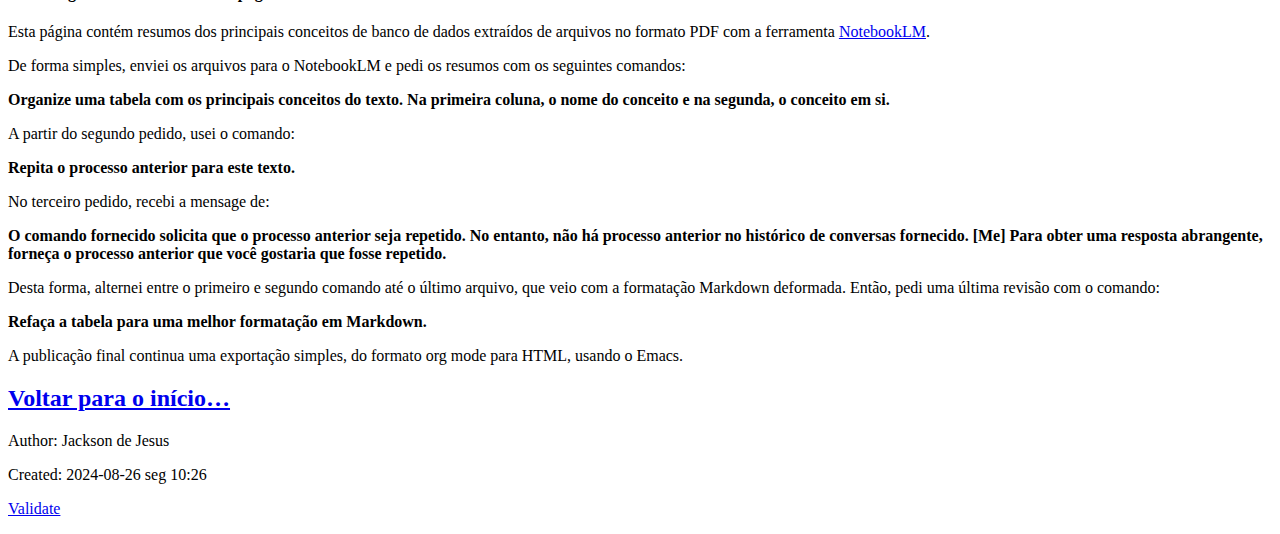
==== commit dacf484f: "Adição da página Inteligência artificial." ====
--- a/banco-dados.html
+++ b/banco-dados.html
@@ -3,7 +3,7 @@
 "http://www.w3.org/TR/xhtml1/DTD/xhtml1-strict.dtd">
 <html xmlns="http://www.w3.org/1999/xhtml" lang="pt-br" xml:lang="pt-br">
 <head>
-<!-- 2024-07-15 seg 10:21 -->
+<!-- 2024-08-26 seg 10:26 -->
 <meta http-equiv="Content-Type" content="text/html;charset=utf-8" />
 <meta name="viewport" content="width=device-width, initial-scale=1" />
 <title>Banco de dados</title>
@@ -24,29 +24,25 @@
 <h2>Table of Contents</h2>
 <div id="text-table-of-contents" role="doc-toc">
 <ul>
-<li><a href="#org17182df">Conceitos de Banco de Dados: resumo</a>
+<li><a href="#orgff43589">Capítulo 1</a></li>
+<li><a href="#org319b7d3">Capítulo 2</a></li>
+<li><a href="#org05267d2">Capítulo 3</a></li>
+<li><a href="#orgf9ce7ca">Capítulo 4</a></li>
+<li><a href="#orgf4f8c06">Capítulo 5</a></li>
+<li><a href="#org60716c3">Capítulo 6</a></li>
+<li><a href="#org29655df">Observações&#x2026;</a>
 <ul>
-<li><a href="#orge0e4827">Capítulo 1</a></li>
-<li><a href="#org315111f">Capítulo 2</a></li>
-<li><a href="#org4e2b8e6">Capítulo 3</a></li>
-<li><a href="#orge763831">Capítulo 4</a></li>
-<li><a href="#org05c1299">Capítulo 5</a></li>
-<li><a href="#org0c6063c">Capítulo 6</a></li>
-<li><a href="#org62b73f5">Como organizei o conteúdo desta página</a></li>
+<li><a href="#orgb26b590">Como organizei o conteúdo desta página</a></li>
 </ul>
 </li>
-<li><a href="#orge246783">Voltar para o início&#x2026;</a></li>
 </ul>
-</div>
-</div>
-
-<div id="outline-container-org17182df" class="outline-2">
-<h2 id="org17182df">Conceitos de Banco de Dados: resumo</h2>
-<div class="outline-text-2" id="text-org17182df">
-</div>
-<div id="outline-container-orge0e4827" class="outline-3">
-<h3 id="orge0e4827">Capítulo 1</h3>
-<div class="outline-text-3" id="text-orge0e4827">
+</li>
+<li><a href="#org589a131">Voltar para o início&#x2026;</a></div>
+</div>
+
+<div id="outline-container-orgff43589" class="outline-3">
+<h3 id="orgff43589">Capítulo 1</h3>
+<div class="outline-text-3" id="text-orgff43589">
 <table border="2" cellspacing="0" cellpadding="6" rules="groups" frame="hsides">
 
 
@@ -141,9 +137,9 @@
 </div>
 </div>
 
-<div id="outline-container-org315111f" class="outline-3">
-<h3 id="org315111f">Capítulo 2</h3>
-<div class="outline-text-3" id="text-org315111f">
+<div id="outline-container-org319b7d3" class="outline-3">
+<h3 id="org319b7d3">Capítulo 2</h3>
+<div class="outline-text-3" id="text-org319b7d3">
 <table border="2" cellspacing="0" cellpadding="6" rules="groups" frame="hsides">
 
 
@@ -263,9 +259,9 @@
 </div>
 </div>
 
-<div id="outline-container-org4e2b8e6" class="outline-3">
-<h3 id="org4e2b8e6">Capítulo 3</h3>
-<div class="outline-text-3" id="text-org4e2b8e6">
+<div id="outline-container-org05267d2" class="outline-3">
+<h3 id="org05267d2">Capítulo 3</h3>
+<div class="outline-text-3" id="text-org05267d2">
 <table border="2" cellspacing="0" cellpadding="6" rules="groups" frame="hsides">
 
 
@@ -365,9 +361,9 @@
 </div>
 </div>
 
-<div id="outline-container-orge763831" class="outline-3">
-<h3 id="orge763831">Capítulo 4</h3>
-<div class="outline-text-3" id="text-orge763831">
+<div id="outline-container-orgf9ce7ca" class="outline-3">
+<h3 id="orgf9ce7ca">Capítulo 4</h3>
+<div class="outline-text-3" id="text-orgf9ce7ca">
 <table border="2" cellspacing="0" cellpadding="6" rules="groups" frame="hsides">
 
 
@@ -537,9 +533,9 @@
 </div>
 </div>
 
-<div id="outline-container-org05c1299" class="outline-3">
-<h3 id="org05c1299">Capítulo 5</h3>
-<div class="outline-text-3" id="text-org05c1299">
+<div id="outline-container-orgf4f8c06" class="outline-3">
+<h3 id="orgf4f8c06">Capítulo 5</h3>
+<div class="outline-text-3" id="text-orgf4f8c06">
 <table border="2" cellspacing="0" cellpadding="6" rules="groups" frame="hsides">
 
 
@@ -649,9 +645,9 @@
 </div>
 </div>
 
-<div id="outline-container-org0c6063c" class="outline-3">
-<h3 id="org0c6063c">Capítulo 6</h3>
-<div class="outline-text-3" id="text-org0c6063c">
+<div id="outline-container-org60716c3" class="outline-3">
+<h3 id="org60716c3">Capítulo 6</h3>
+<div class="outline-text-3" id="text-org60716c3">
 <table border="2" cellspacing="0" cellpadding="6" rules="groups" frame="hsides">
 
 
@@ -726,9 +722,13 @@
 </div>
 </div>
 
-<div id="outline-container-org62b73f5" class="outline-3">
-<h3 id="org62b73f5">Como organizei o conteúdo desta página</h3>
-<div class="outline-text-3" id="text-org62b73f5">
+<div id="outline-container-org29655df" class="outline-3">
+<h3 id="org29655df">Observações&#x2026;</h3>
+<div class="outline-text-3" id="text-org29655df">
+</div>
+<div id="outline-container-orgb26b590" class="outline-4">
+<h4 id="orgb26b590">Como organizei o conteúdo desta página</h4>
+<div class="outline-text-4" id="text-orgb26b590">
 <p>
 Esta página contém resumos dos principais conceitos de banco de dados extraídos de arquivos no formato PDF com a ferramenta <a href="https://notebooklm.google.com">NotebookLM</a>.
 </p>
@@ -772,13 +772,13 @@
 </div>
 </div>
 
-<div id="outline-container-orge246783" class="outline-2">
-<h2 id="orge246783"><a href="./index.html">Voltar para o início&#x2026;</a></h2>
+<div id="outline-container-org589a131" class="outline-2">
+<h2 id="org589a131"><a href="./index.html">Voltar para o início&#x2026;</a></h2>
 </div>
 </div>
 <div id="postamble" class="status">
 <p class="author">Author: Jackson de Jesus</p>
-<p class="date">Created: 2024-07-15 seg 10:21</p>
+<p class="date">Created: 2024-08-26 seg 10:26</p>
 <p class="validation"><a href="https://validator.w3.org/check?uri=referer">Validate</a></p>
 </div>
 </body>
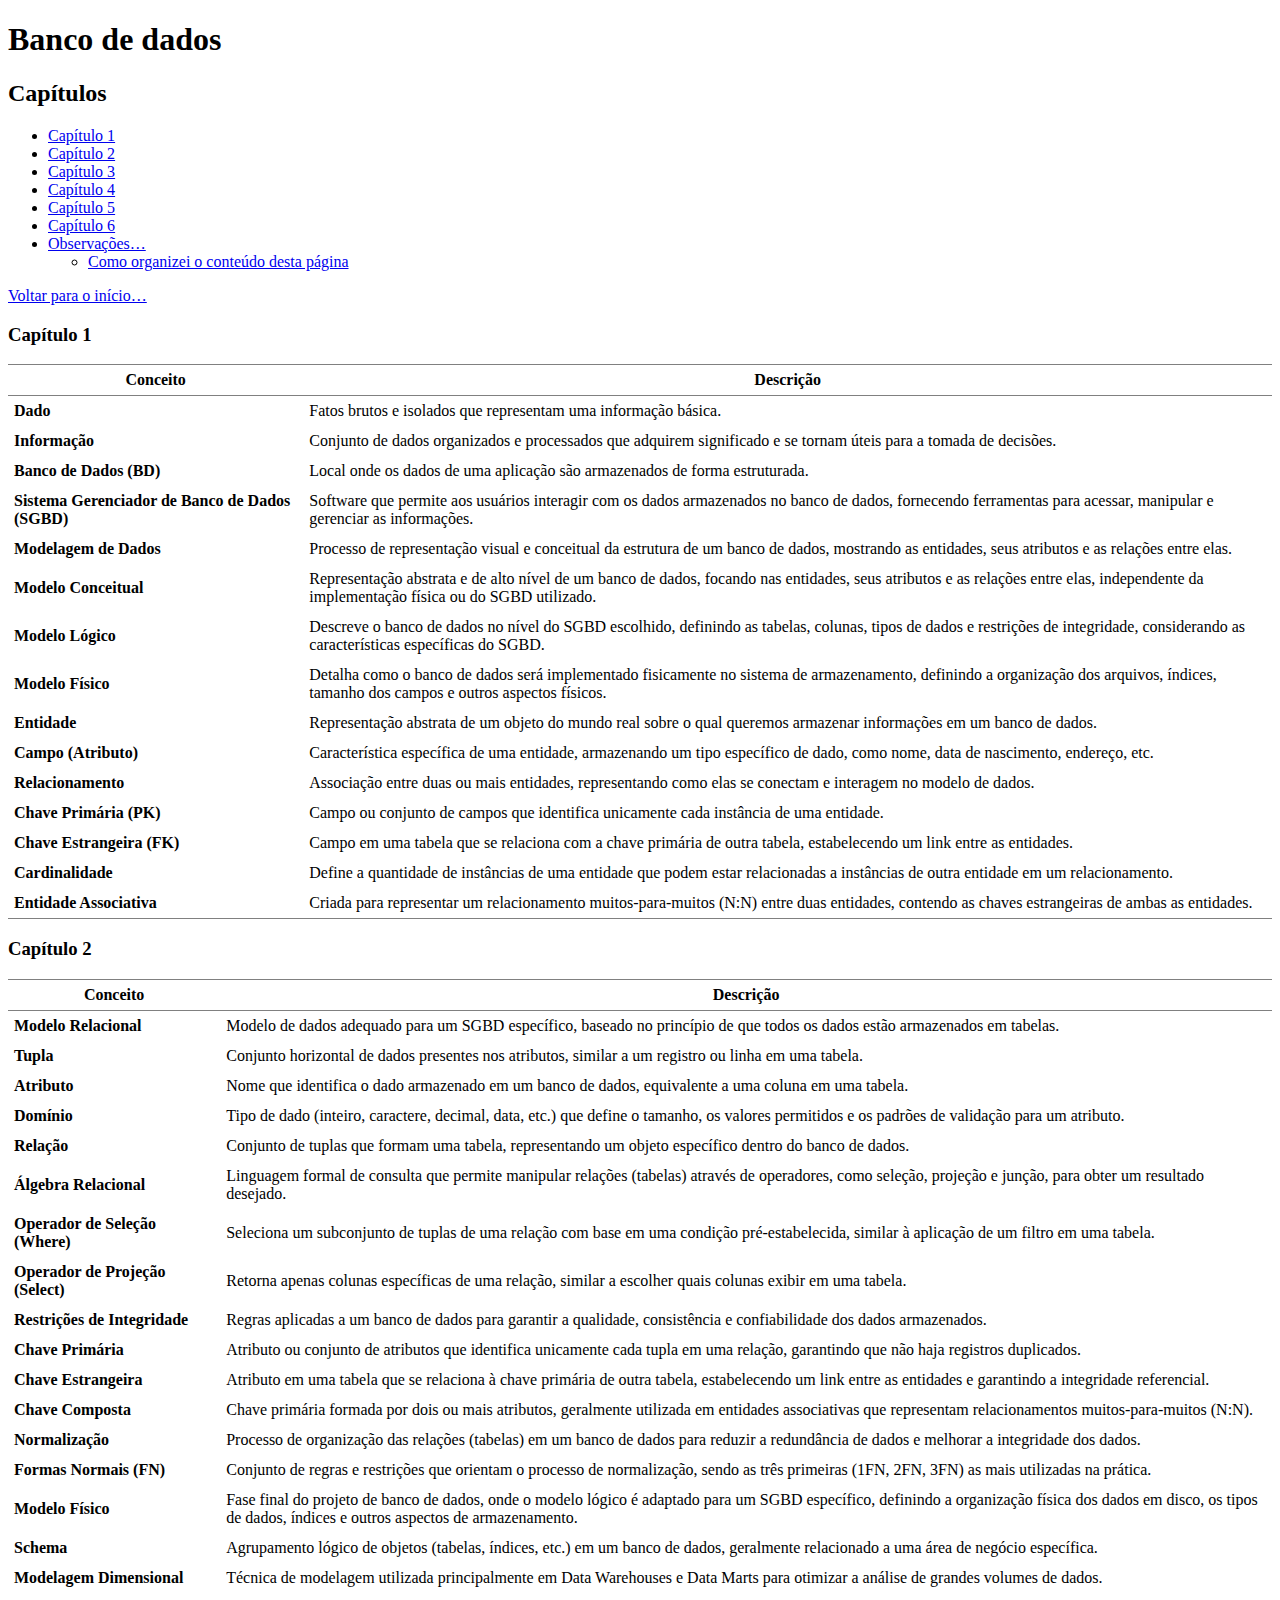
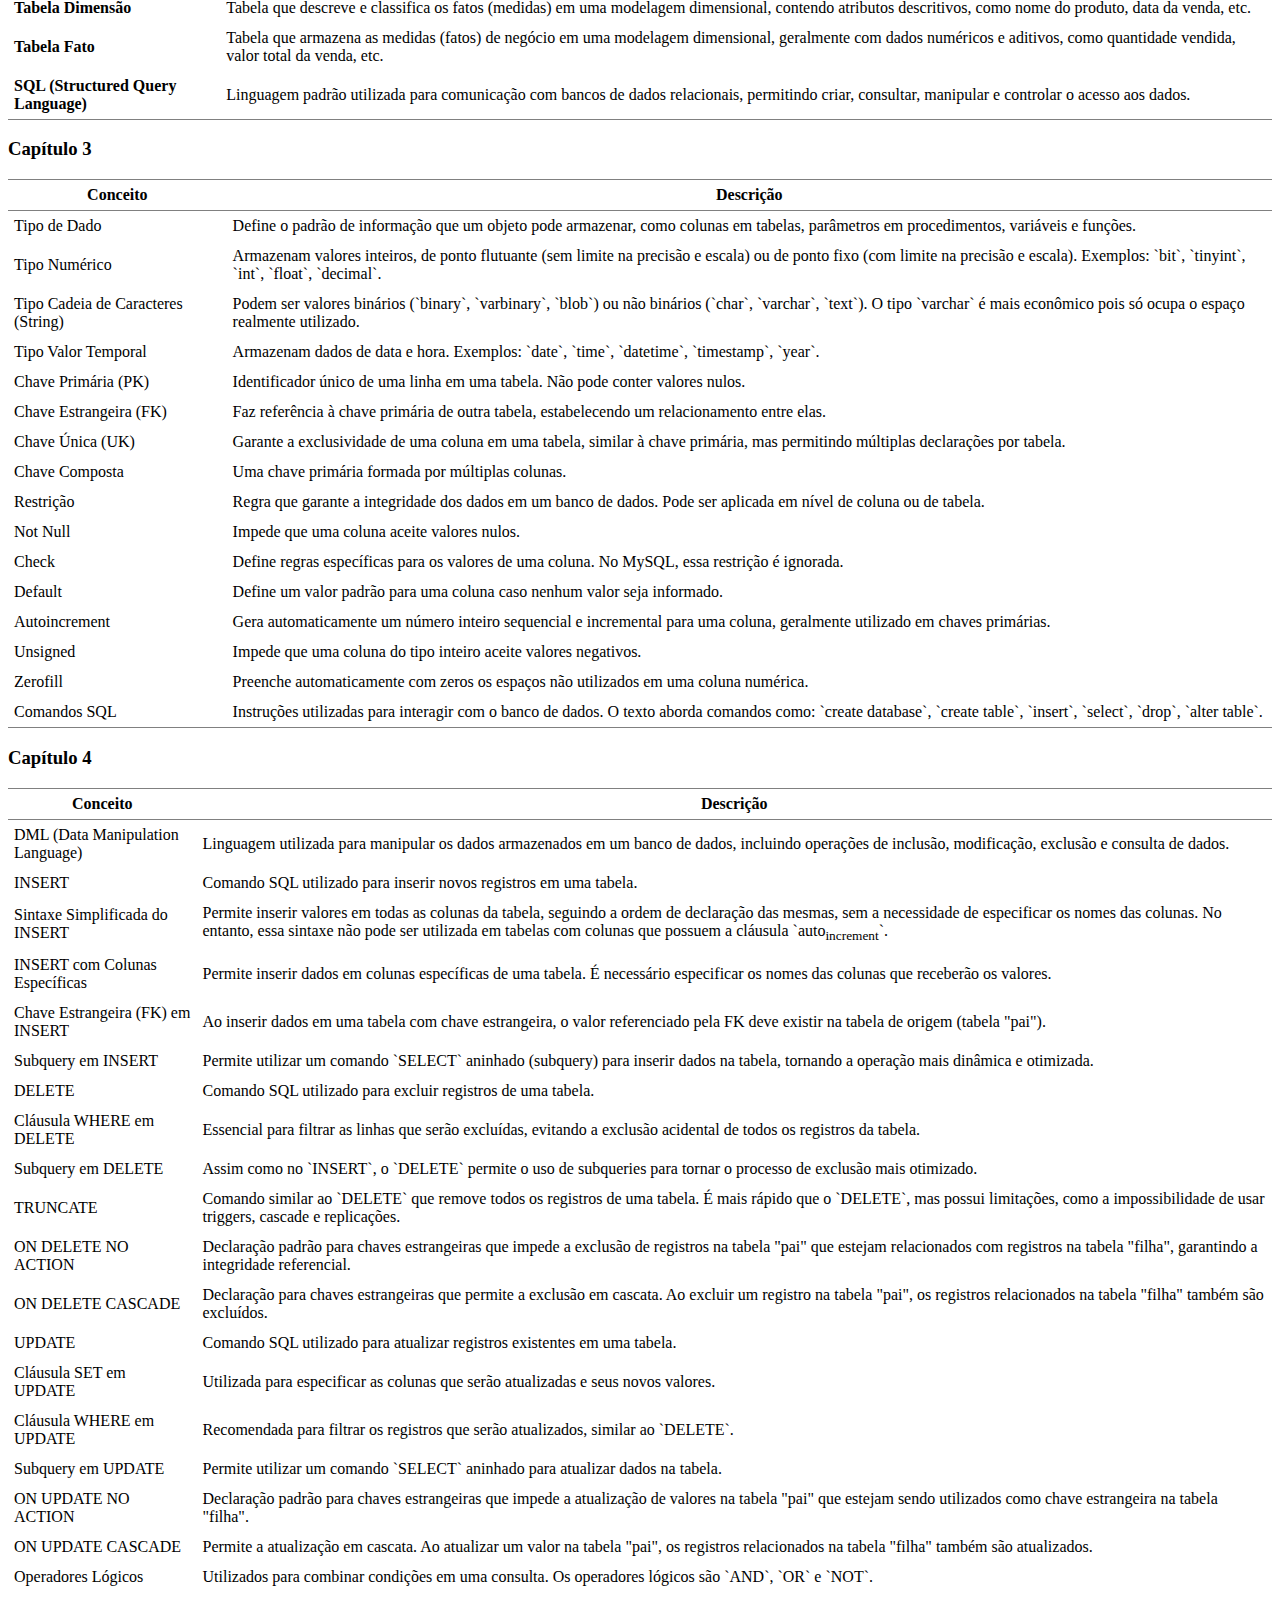
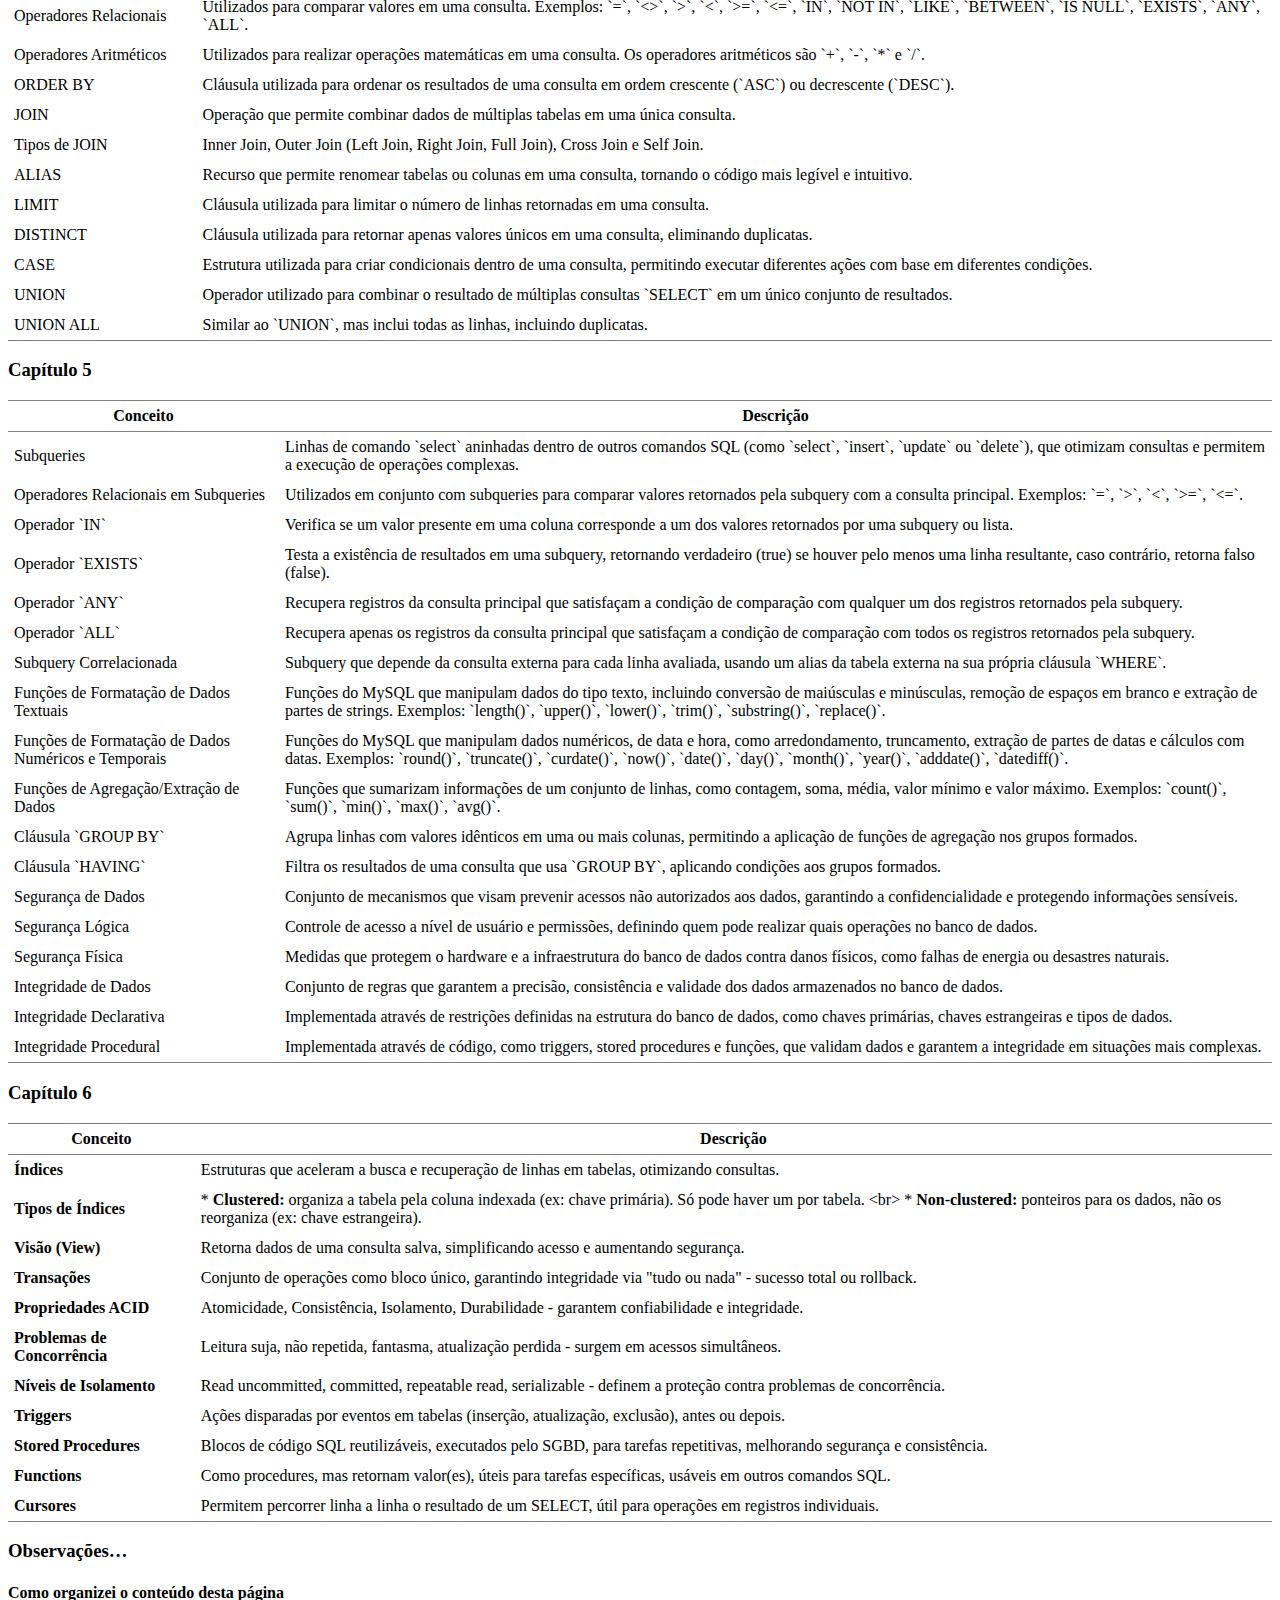
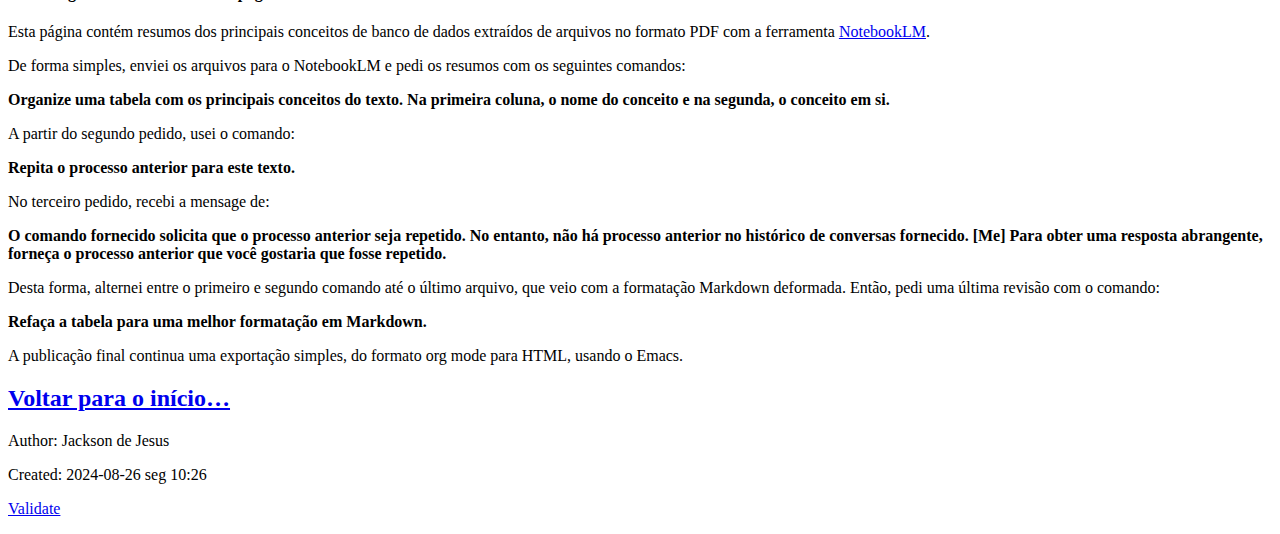
==== commit 7aab731f: "Pequenas revisões ortográficas..." ====
--- a/banco-dados.html
+++ b/banco-dados.html
@@ -21,7 +21,7 @@
 <div id="content" class="content">
 <h1 class="title">Banco de dados</h1>
 <div id="table-of-contents" role="doc-toc">
-<h2>Table of Contents</h2>
+<h2>Capítulos</h2>
 <div id="text-table-of-contents" role="doc-toc">
 <ul>
 <li><a href="#orgff43589">Capítulo 1</a></li>
